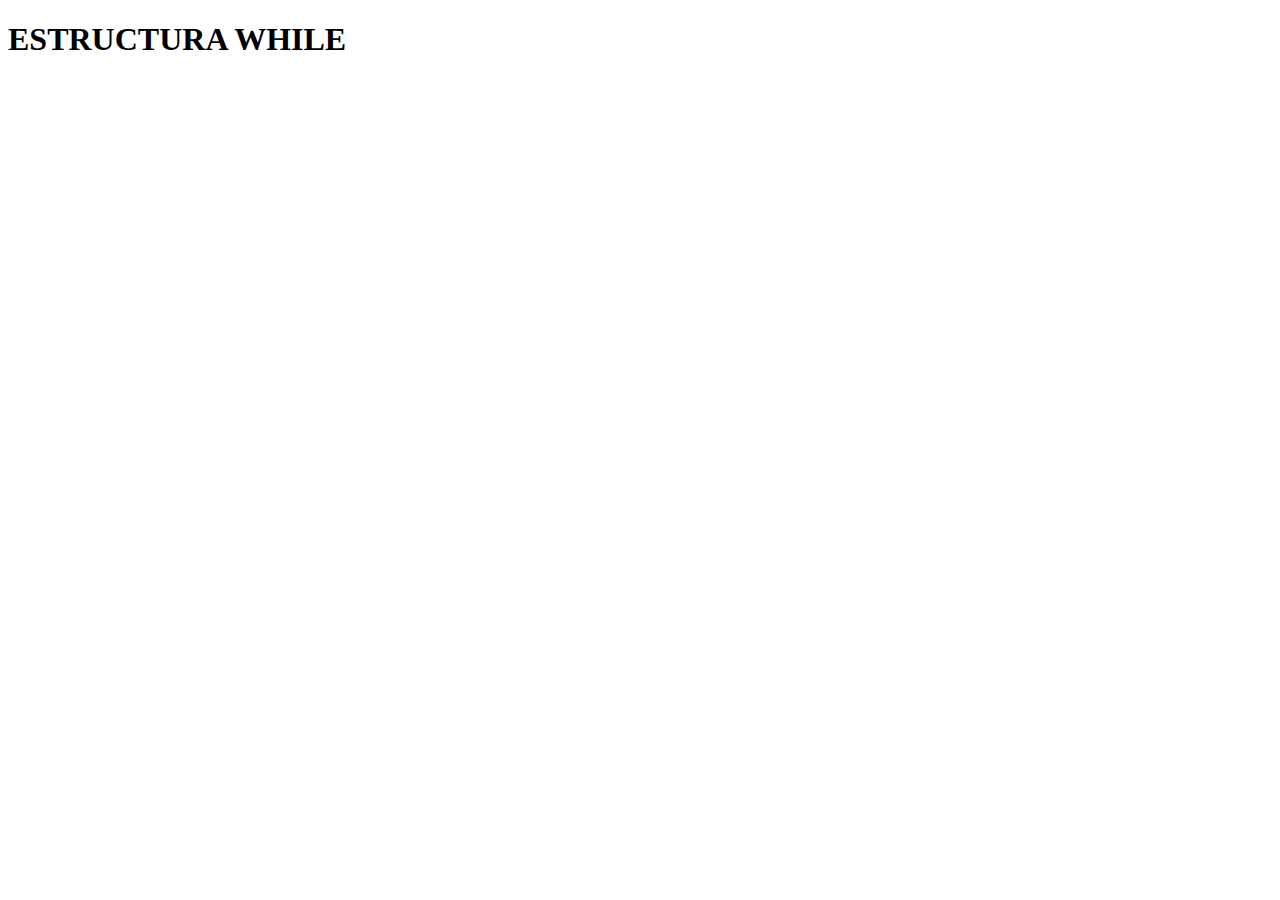
==== clase-11-02-2025/index.html @ 46e372ed "Agrego ejemplos de while" ====
<!DOCTYPE html>
<html lang="es">
<head>
    <meta charset="UTF-8">
    <meta name="viewport" content="width=device-width, initial-scale=1.0">
    <title>Document</title>
</head>
<body>
    <h1>ESTRUCTURA WHILE</h1>
    <script src="while.js"></script>
</body>
</html>
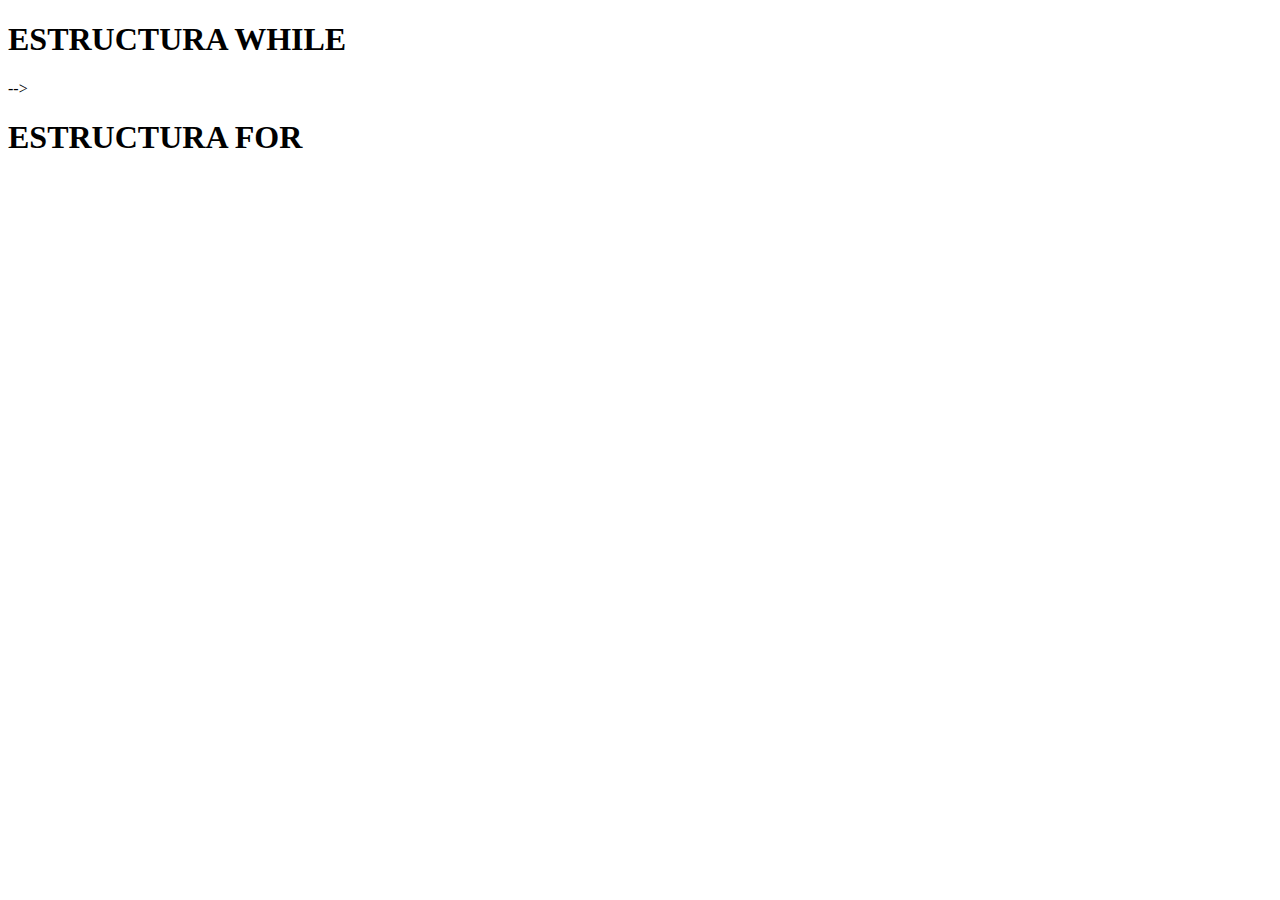
==== commit 307e366d: "Se terminaron los ejemplos de como utilizar for" ====
--- a/clase-11-02-2025/index.html
+++ b/clase-11-02-2025/index.html
@@ -6,7 +6,8 @@
     <title>Document</title>
 </head>
 <body>
-    <h1>ESTRUCTURA WHILE</h1>
-    <script src="while.js"></script>
+    <h1>ESTRUCTURA WHILE</h1> -->
+    <h1>ESTRUCTURA FOR</h1>
+    <script src="for.js"></script>
 </body>
 </html>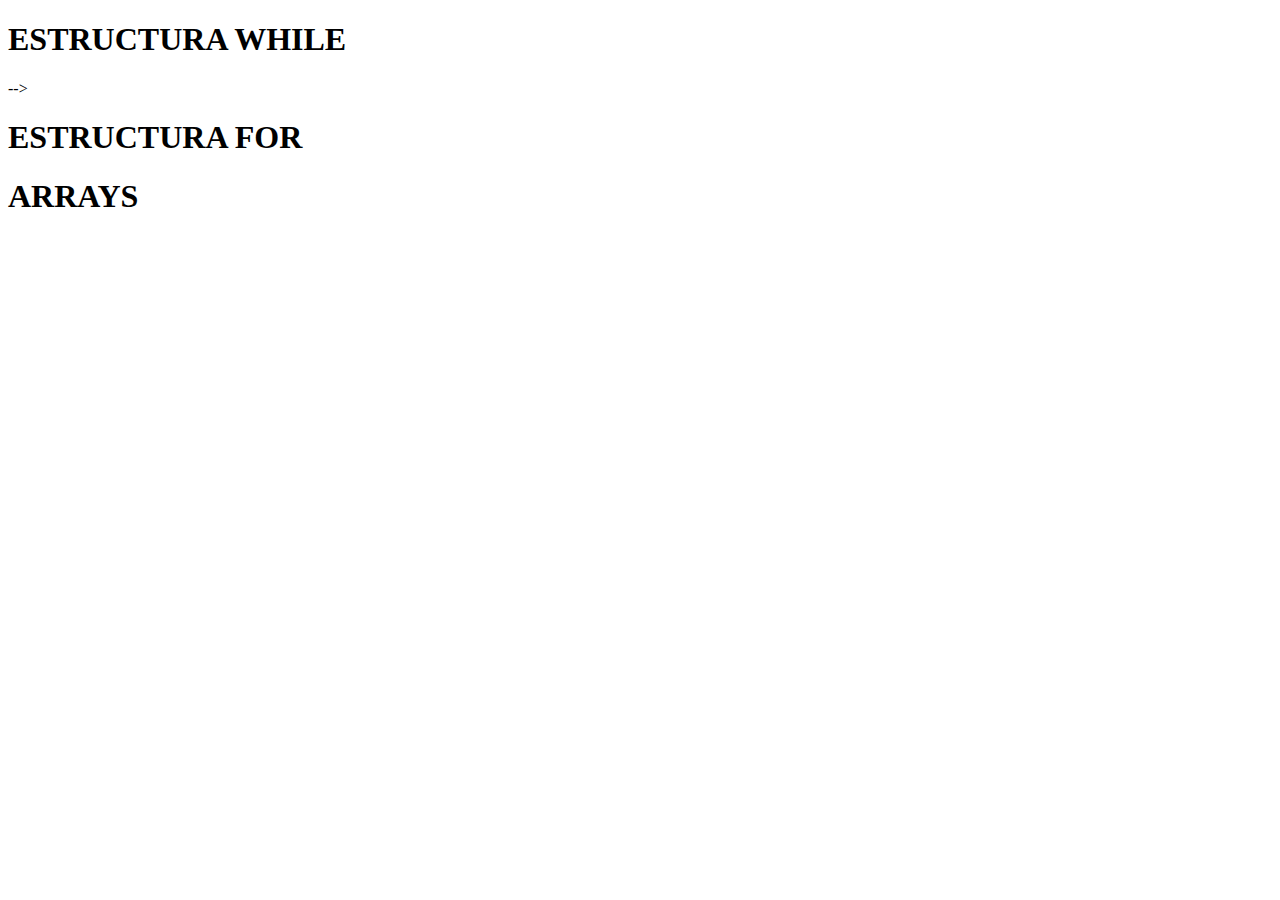
==== commit b2bcf84c: "se vieron ejemplos de array" ====
--- a/clase-11-02-2025/index.html
+++ b/clase-11-02-2025/index.html
@@ -8,6 +8,7 @@
 <body>
     <h1>ESTRUCTURA WHILE</h1> -->
     <h1>ESTRUCTURA FOR</h1>
-    <script src="for.js"></script>
+    <h1>ARRAYS</h1>
+    <script src="array.js"></script>
 </body>
 </html>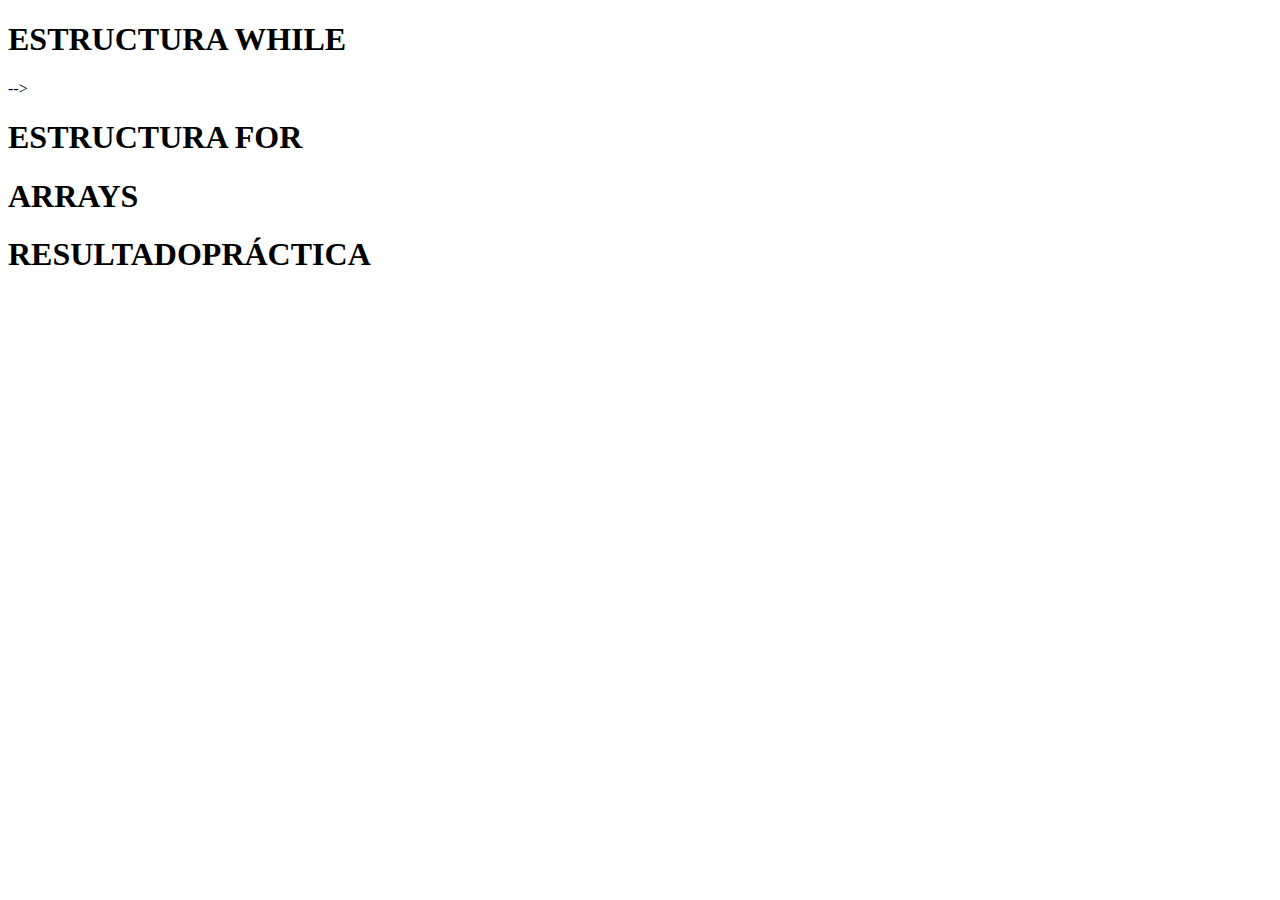
==== commit 7d60e7c5: "Se realizo la práctica núm 3. Clasificación de Frutas, usando for y while" ====
--- a/clase-11-02-2025/index.html
+++ b/clase-11-02-2025/index.html
@@ -9,6 +9,7 @@
     <h1>ESTRUCTURA WHILE</h1> -->
     <h1>ESTRUCTURA FOR</h1>
     <h1>ARRAYS</h1>
-    <script src="array.js"></script>
+    <h1>RESULTADOPRÁCTICA</h1>
+    <script src="clasificacionFrutas.js"></script>
 </body>
 </html>